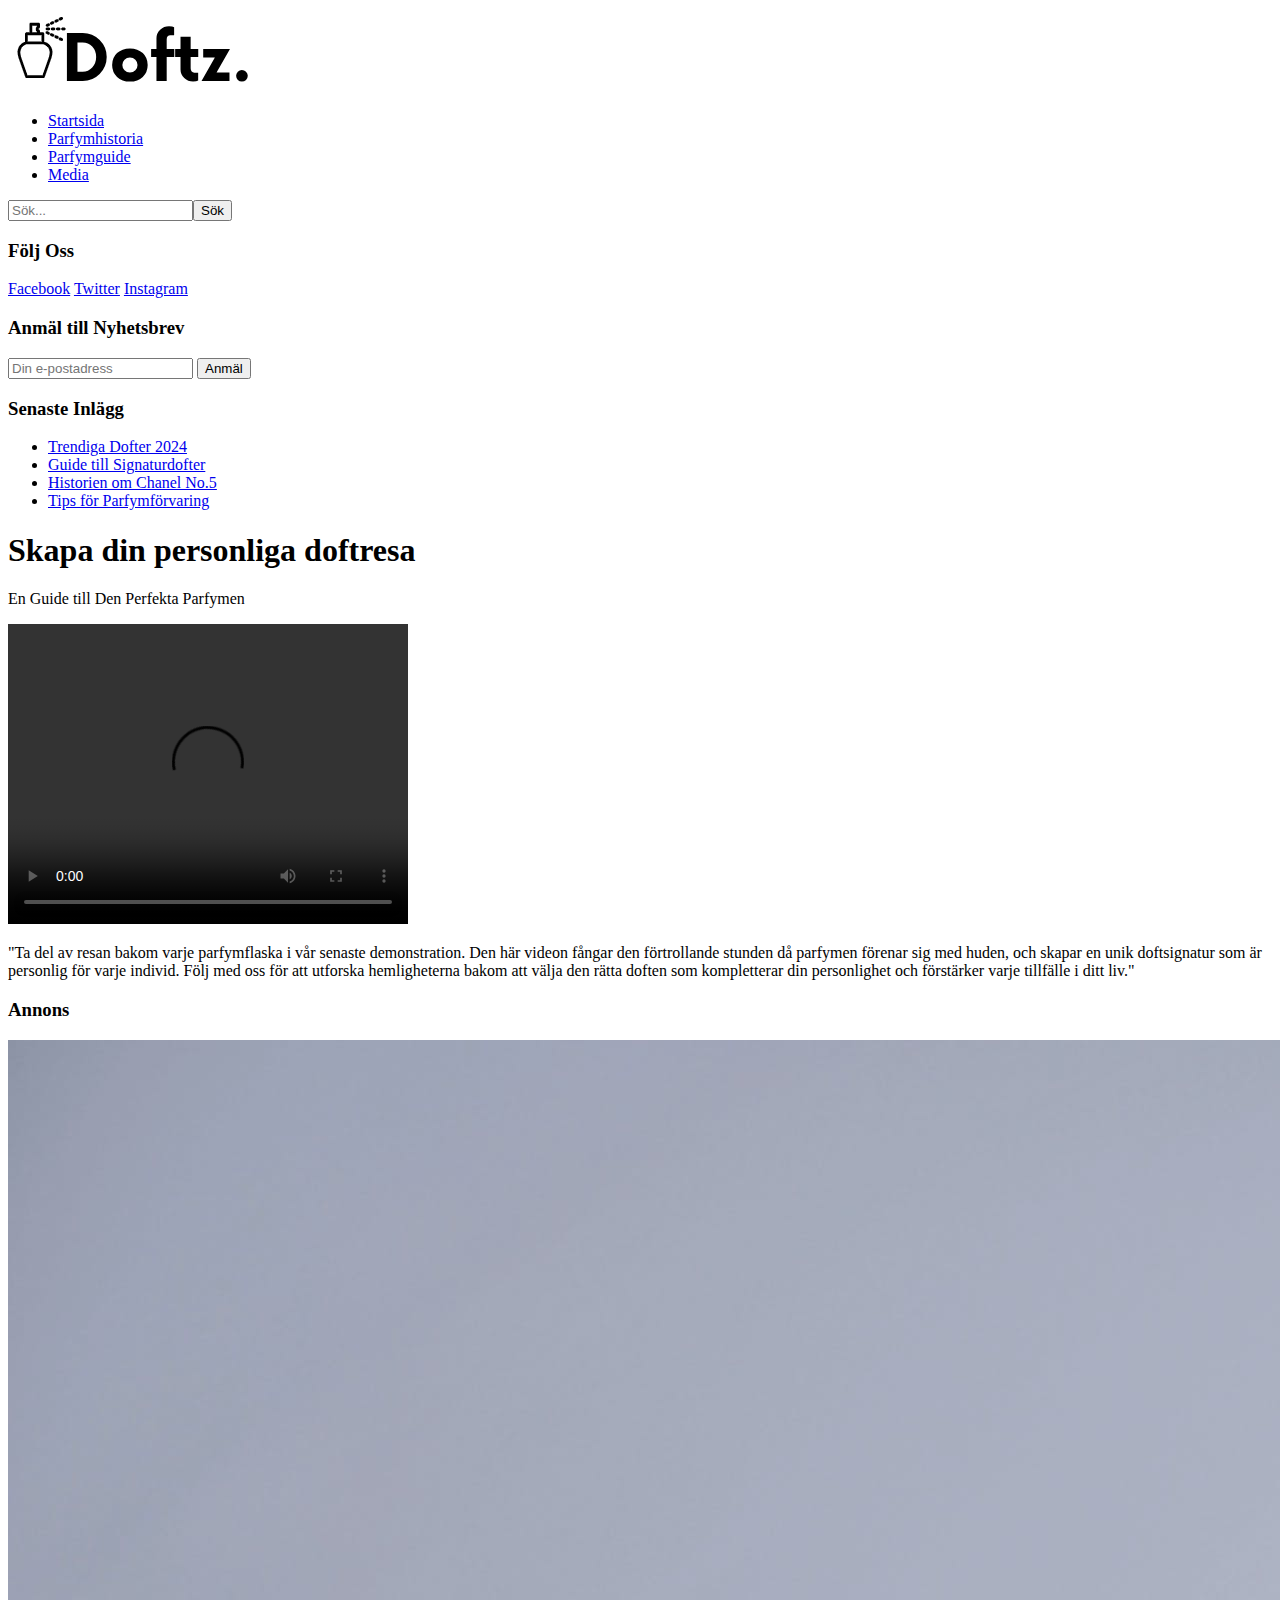
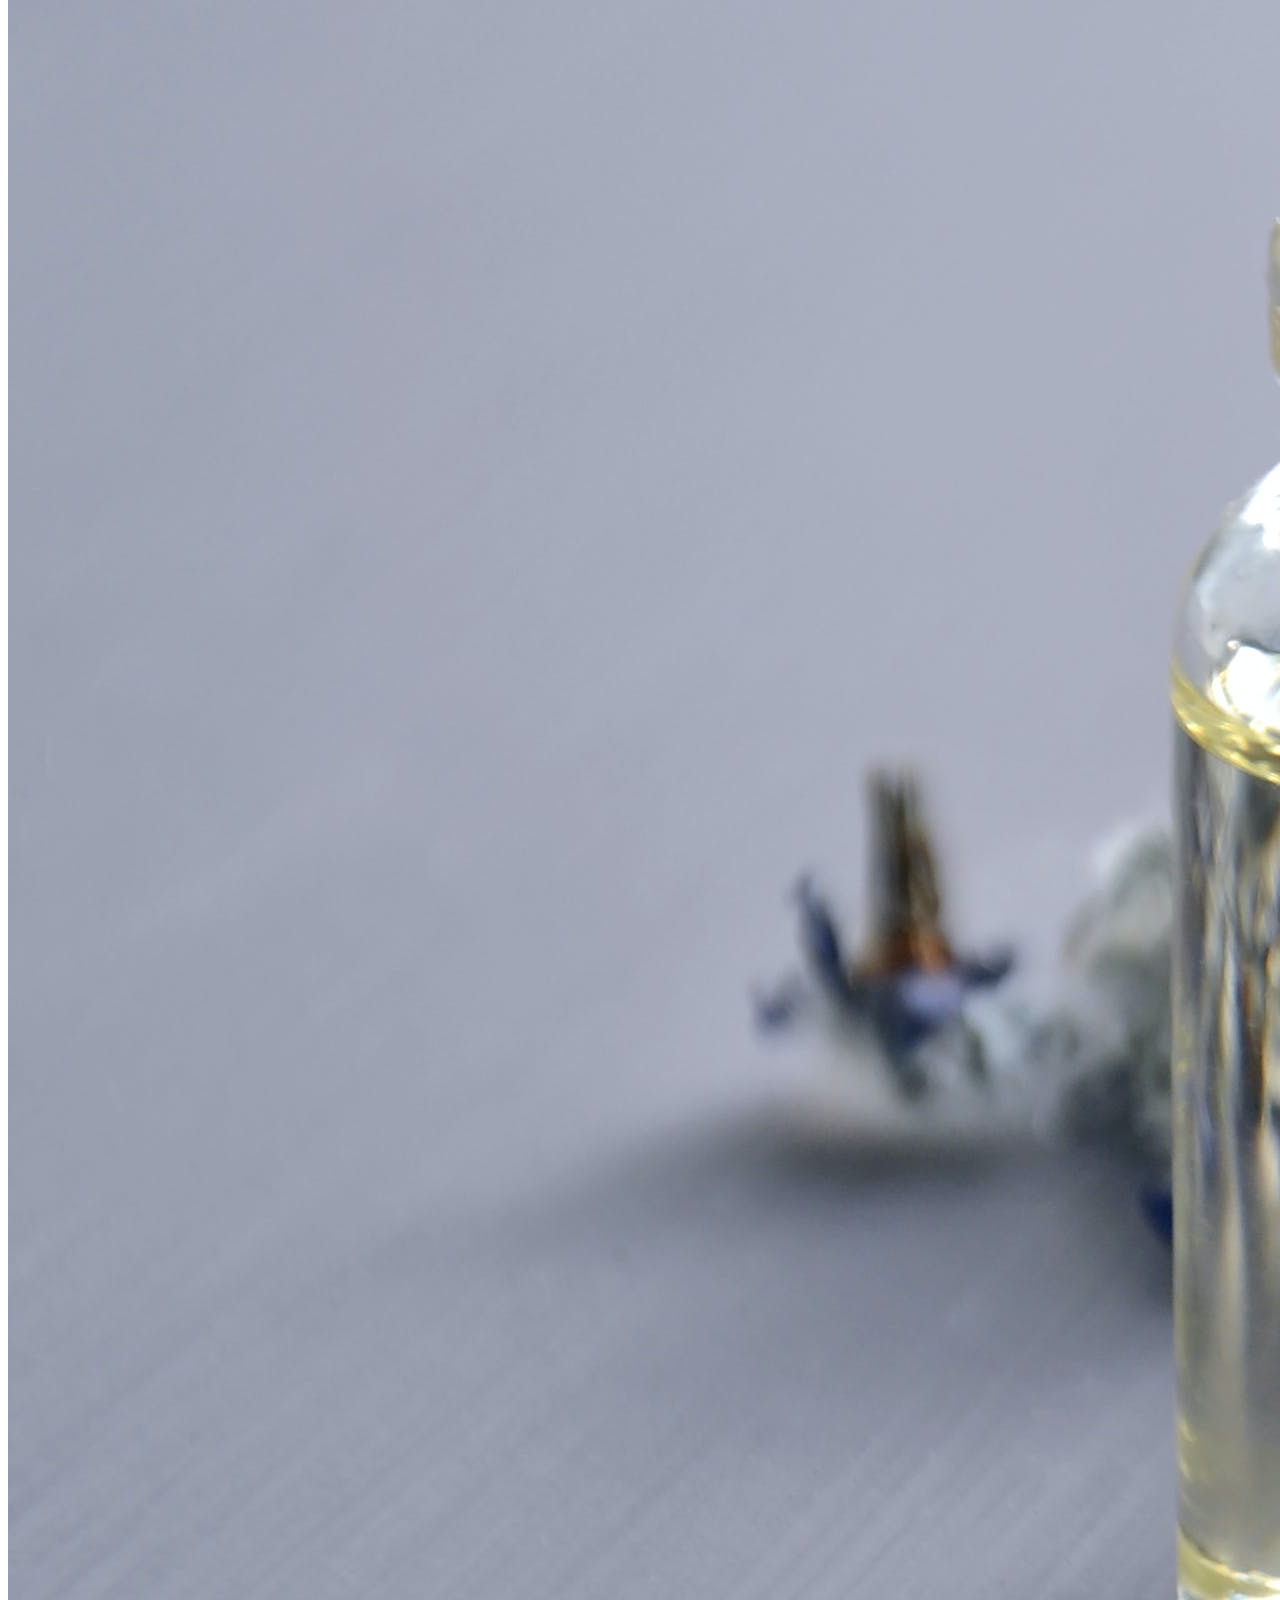
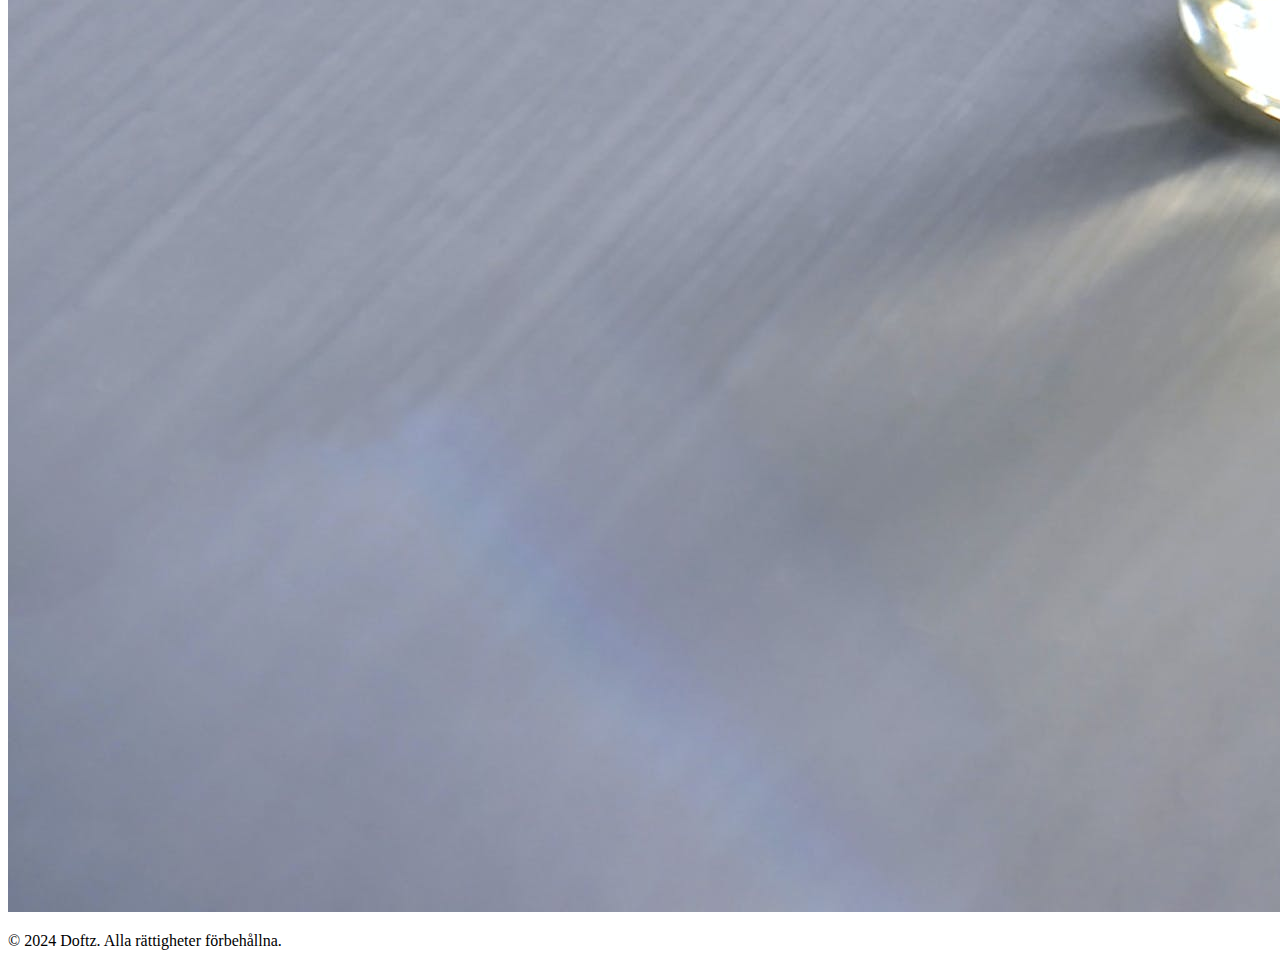
==== media.html @ a53b117b "First commit" ====
<!DOCTYPE html>
<html lang="en">

<head>
    <meta charset="UTF-8">
    <meta name="viewport" content="width=device-width, initial-scale=1.0">
    <title>Parfym - Startsida</title>
    <link rel="stylesheet" href="CSS/style.css">
</head>

<body onload="buildmenu()">

    <header class="pageheader">
        <nav class="top-nav">
            <div class="logo">
            <img src="/images/logo..png" alt="Logotyp">

          </div>
        </nav>
    </header>
    <div class="holygrail-layout">
        <nav class="sidebar">
            <div class="sidebar-section">
                <h3>Följ Oss</h3>
                <div class="social-links">
                    <a href="#">Facebook</a>
                    <a href="#">Twitter</a>
                    <a href="#">Instagram</a>
                </div>
            </div>

            <div class="sidebar-section">
                <h3>Anmäl till Nyhetsbrev</h3>
                <form>
                    <input type="email" placeholder="Din e-postadress" required>
                    <input type="submit" value="Anmäl">
                </form>
            </div>


            <div class="sidebar-section">
                <h3>Senaste Inlägg</h3>
                <ul class="recent-posts">
                    <li><a href="#">Trendiga Dofter 2024</a></li>
                    <li><a href="#">Guide till Signaturdofter</a></li>
                    <li><a href="#">Historien om Chanel No.5</a></li>
                    <li><a href="#">Tips för Parfymförvaring</a></li>
                </ul>
            </div>
        </nav>

        <main class="main-content">
       
            <section class="video-section">
                <h1>Skapa din personliga doftresa</h1>
                <p>En Guide till Den Perfekta Parfymen</p>
                <video controls width="400" height="300">
                    <source src="/images/production_id_4154241 (2160p).mp4" type="video/mp4">
               
                </video>
                <p>
                    "Ta del av resan bakom varje parfymflaska i vår senaste demonstration. Den här videon fångar den
                    förtrollande stunden då parfymen förenar sig med huden,
                    och skapar en unik doftsignatur som är personlig för varje individ.
                    Följ med oss för att utforska hemligheterna bakom att välja den rätta doften
                    som kompletterar din personlighet
                    och förstärker varje tillfälle i ditt liv."</p>
            </section>

          
        </main>

        <aside class="aside-content">
            <div class="advertisement">
                <h3>Annons</h3>
                <img src="/images/perfume.jpg" alt="Reklambild" class="ad-image">
                
            </div>
        </aside>
    </div>

    <footer>
        <p>&copy; 2024 Doftz. Alla rättigheter förbehållna.</p>
    </footer>
    <script src="/js/script.js"></script>
</body>

</html>
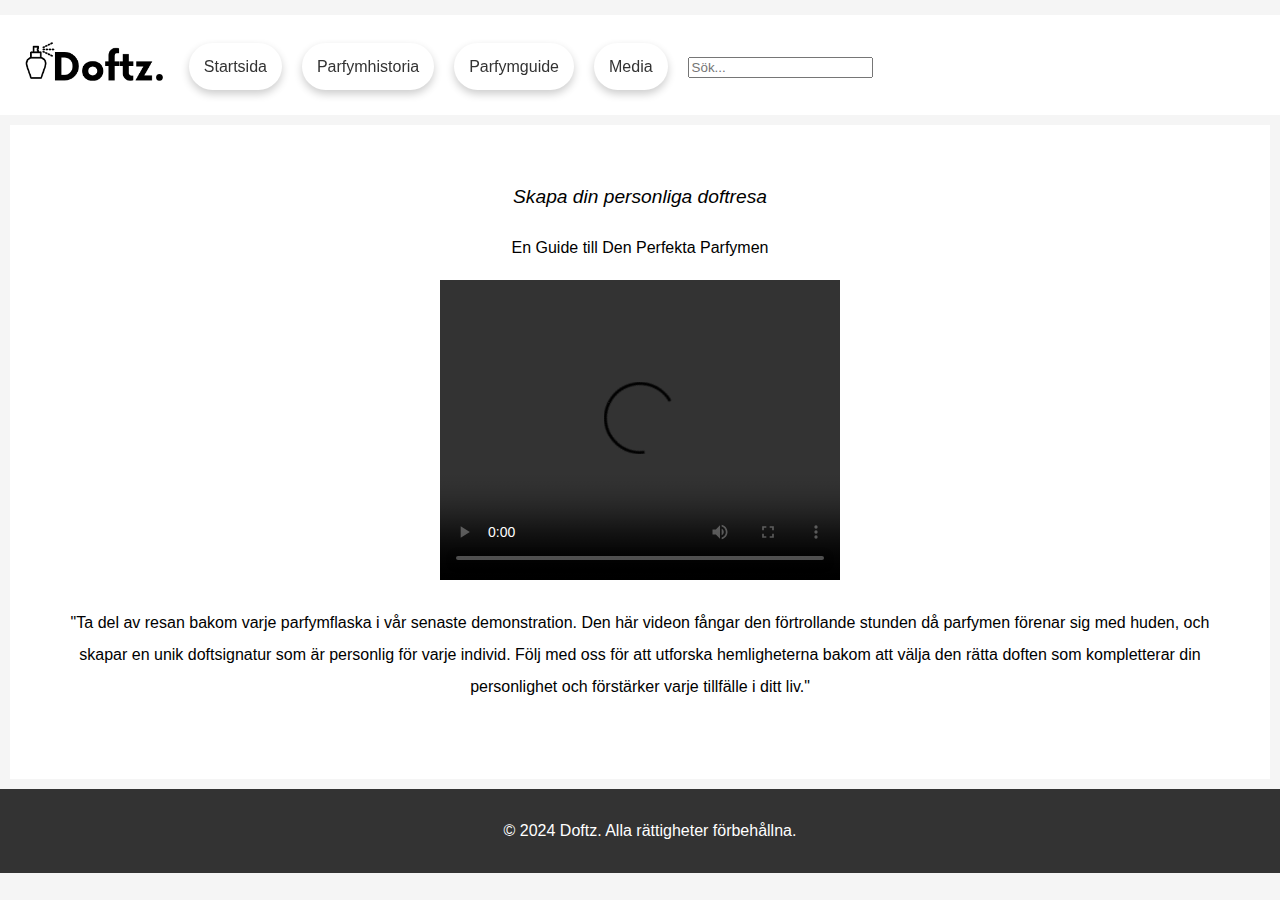
==== commit 510a92f4: "updates" ====
--- a/media.html
+++ b/media.html
@@ -2,10 +2,23 @@
 <html lang="en">
 
 <head>
+
+<!-- Google tag (gtag.js) -->
+<script async src="https://www.googletagmanager.com/gtag/js?id=G-6LY5FQR2HF"></script>
+<script>
+  window.dataLayer = window.dataLayer || [];
+  function gtag(){dataLayer.push(arguments);}
+  gtag('js', new Date());
+
+  gtag('config', 'G-6LY5FQR2HF');
+</script>
+
+
     <meta charset="UTF-8">
     <meta name="viewport" content="width=device-width, initial-scale=1.0">
-    <title>Parfym - Startsida</title>
-    <link rel="stylesheet" href="CSS/style.css">
+    <title>Media</title>
+    <link rel="stylesheet" href="css/style.css">
+
 </head>
 
 <body onload="buildmenu()">
@@ -13,41 +26,14 @@
     <header class="pageheader">
         <nav class="top-nav">
             <div class="logo">
-            <img src="/images/logo..png" alt="Logotyp">
+            <img src="images/logo..png" alt="Logotyp">
 
           </div>
         </nav>
     </header>
-    <div class="holygrail-layout">
-        <nav class="sidebar">
-            <div class="sidebar-section">
-                <h3>Följ Oss</h3>
-                <div class="social-links">
-                    <a href="#">Facebook</a>
-                    <a href="#">Twitter</a>
-                    <a href="#">Instagram</a>
-                </div>
-            </div>
-
-            <div class="sidebar-section">
-                <h3>Anmäl till Nyhetsbrev</h3>
-                <form>
-                    <input type="email" placeholder="Din e-postadress" required>
-                    <input type="submit" value="Anmäl">
-                </form>
-            </div>
 
 
-            <div class="sidebar-section">
-                <h3>Senaste Inlägg</h3>
-                <ul class="recent-posts">
-                    <li><a href="#">Trendiga Dofter 2024</a></li>
-                    <li><a href="#">Guide till Signaturdofter</a></li>
-                    <li><a href="#">Historien om Chanel No.5</a></li>
-                    <li><a href="#">Tips för Parfymförvaring</a></li>
-                </ul>
-            </div>
-        </nav>
+        
 
         <main class="main-content">
        
@@ -55,7 +41,7 @@
                 <h1>Skapa din personliga doftresa</h1>
                 <p>En Guide till Den Perfekta Parfymen</p>
                 <video controls width="400" height="300">
-                    <source src="/images/production_id_4154241 (2160p).mp4" type="video/mp4">
+                    <source src="images/production_id_4154241 (2160p).mp4" type="video/mp4">
                
                 </video>
                 <p>
@@ -70,19 +56,12 @@
           
         </main>
 
-        <aside class="aside-content">
-            <div class="advertisement">
-                <h3>Annons</h3>
-                <img src="/images/perfume.jpg" alt="Reklambild" class="ad-image">
-                
-            </div>
-        </aside>
     </div>
 
     <footer>
         <p>&copy; 2024 Doftz. Alla rättigheter förbehållna.</p>
     </footer>
-    <script src="/js/script.js"></script>
+    <script src="js/script.js"></script>
 </body>
 
 </html>--- a/css/style.css
+++ b/css/style.css
@@ -0,0 +1,349 @@
+
+body {
+    
+    font-family: Arial, sans-serif;
+    background-color: #f5f5f5;
+    font-family: Arial, sans-serif;
+    margin: 0;
+    padding: 0;
+
+}
+
+.pageheader,
+.main-content,
+.aside-content,
+.footer {
+    padding: 20px;
+    text-align:center;
+}
+
+.pageheader {
+    background-color:white; 
+    color: #ffffff;
+    
+    background-repeat: no-repeat;
+    background-size: cover;
+    background-position: center;
+    height: 60px; 
+ position: sticky;top: 0;
+ 
+
+}
+
+
+.top-nav {
+    display: flex;
+    align-items: center; 
+    justify-content: flex-start; 
+    
+}
+
+.top-nav .logo {
+    margin-right: 20px; /* Lägg till lite marginal mellan logotypen och menyn */
+}
+
+.top-nav .logo img {
+    height: 50px; /* Eller vilken storlek du föredrar */
+}
+    
+
+.top-nav a {
+ 
+    padding: 15px;
+    text-decoration: none; 
+    background-color:none; 
+    border-radius: 100px; 
+    
+    box-shadow: 0 4px 8px rgba(0, 0, 0, 0.2); 
+    font-weight:normal; 
+    .top-nav a {
+         
+    }
+    
+}
+
+.top-nav a:hover {
+    background-color:darkolivegreen; 
+    box-shadow: 0 6px 12px rgba(0, 0, 0, 0.3); 
+}
+
+.top-nav button {
+    padding: 10px 20px;
+    background-color:white;
+    color:white;
+    border: none;
+    border-radius: 20px;
+    cursor: pointer;
+    transition: background-color 0.4s;
+}
+
+.top-nav button:hover {
+    background-color:white; 
+}
+
+.full-width-background {
+    display: block; 
+    width: 100%; 
+    height: 350px; 
+    margin-top: 0px; 
+    object-fit: cover; 
+}
+
+.holygrail-layout {
+    display: flex;
+    justify-content: space-between;
+}
+
+.sidebar, .aside-content {
+    flex: 1;
+    background-color: #ffffff;
+    margin: 30px;
+    padding: 1px;
+}
+
+.main-content {
+    flex: 3;
+    background-color: #ffffff;
+    margin: 10px;
+    padding: 20px;
+}
+
+
+.social-links a {
+    display: inline-block;
+    margin: 5px;
+    color: #333333;
+    text-decoration: none;
+}
+
+.advertisement img {
+    width: 100%; 
+    height: auto;
+    margin-top: 20px;
+}
+
+
+.bild {
+
+        max-width: 100%; 
+        height: auto; 
+        border: 1px solid #ddd; 
+        border-radius: 4px; 
+        padding: 5px; 
+        box-shadow: 2px 2px 5px rgba(0,0,0,0.2); 
+        margin-right: 50px;
+    }
+    
+    .floating {
+        float: left; 
+        margin-left: 20px; 
+    }
+    
+    
+    .clearfix::after {
+        content: "";
+        clear: both;
+        display: table;
+    }
+    
+
+header {
+    background-color:#ffffff;
+    padding: 20px;
+    text-align:left;
+    
+}
+
+h1 {
+    color:black;
+    font-family:'Segoe UI', Tahoma, Geneva, Verdana, sans-serif;
+    font-size:larger;
+    font-weight:bolder;
+    font-style: italic;
+    margin-bottom: 0px;
+}
+
+nav ul {
+    list-style-type: none;
+    padding: 0;
+    position: sticky; top: 0px;
+}
+
+nav ul li {
+    display: inline;
+    margin-right: 20px;
+}
+
+nav ul li a {
+    text-decoration: none;
+    color:white;
+    font-weight: bold;
+}
+
+nav ul li a.active {
+    color: #000;
+}
+
+main {
+    padding: 20px;
+}
+
+section {
+    background-color: white;
+    margin-bottom: 20px;
+    padding: 20px;
+    border-radius: 5px;
+}
+
+h2 {
+    color:black;
+    font-family:'Segoe UI', Tahoma, Geneva, Verdana, sans-serif;
+    font-size:larger;
+    font-weight:normal;
+    font-style: italic;
+}
+
+footer {
+    background-color: #333;
+    color: white;
+    text-align: center;
+    padding: 10px;
+    position: relative;
+    bottom: 0;
+    width: 100%;
+}
+
+
+body {
+    font-family: 'Segoe UI', Tahoma, Geneva, Verdana, sans-serif;
+    background-color: #f5f5f5;
+    margin: 0;
+    padding: 0;
+    font-size: medium;
+    font-weight: lighter;
+    line-height: 2;
+    margin-top: 15px;
+    
+}
+
+div{
+    display:block
+}
+
+
+.contact-button {
+    background-color: #ffc0cb;
+    color:#ffffff;
+    padding: 5px 20px;
+    text-decoration: none;
+    border-radius: 3px;
+    display: inline-block;
+    font-size: 16px;
+
+}
+
+
+.article img {
+    max-width: 100%; 
+    height: auto; 
+}
+
+
+.featured-articles img {
+    width: 350px; 
+    height: auto; 
+}
+
+
+.articles-grid img {
+    width: 100px; 
+    height: auto; 
+  
+}
+
+.featured-articles, .articles-grid {
+    display: flex;
+    flex-wrap: wrap; 
+    justify-content: space-around; 
+    align-items: flex-start; 
+}
+
+.featured-articles article, .articles-grid article {
+    flex: 1 1 350px; 
+    margin: 10px; 
+}
+
+a:link {
+    color:#333; 
+    text-decoration: none; 
+}
+
+
+a:visited {
+    color:#333; 
+}
+
+a:hover {
+    color:white; 
+    text-decoration:none
+}
+
+/
+a:active {
+    color:; 
+}
+
+.larger-caption {
+    font-size: 24px; 
+}
+
+.holygrail-layout, .featured-articles, .articles-grid {
+    display: flex;
+    flex-wrap: wrap;
+}
+
+
+.holygrail-layout > *, .featured-articles, .articles-grid {
+    display: flex;
+    flex-direction: row;
+    flex-wrap: wrap;
+}
+
+
+.featured-articles article, .articles-grid article {
+    display: flex;
+    flex-direction:column; 
+    margin: 10px;
+    flex-basis: calc(50% - 20px); 
+    align-items: center; 
+}
+
+
+.featured-articles img, .articles-grid img {
+    max-width: 100%; 
+    height: auto;
+}
+
+
+figcaption.larger-caption {
+    font-size: larger; 
+    margin-top: 10px; 
+}
+
+
+@media (max-width: 768px) {
+    .holygrail-layout > *, .featured-articles, .articles-grid {
+        flex-direction: column; 
+    }
+
+    .featured-articles article, .articles-grid article {
+        flex-basis: 100%; 
+    }
+}
+
+.feature-image img {
+    max-width: 100%; 
+    height: auto; 
+    max-height: 500px; 
+}
+
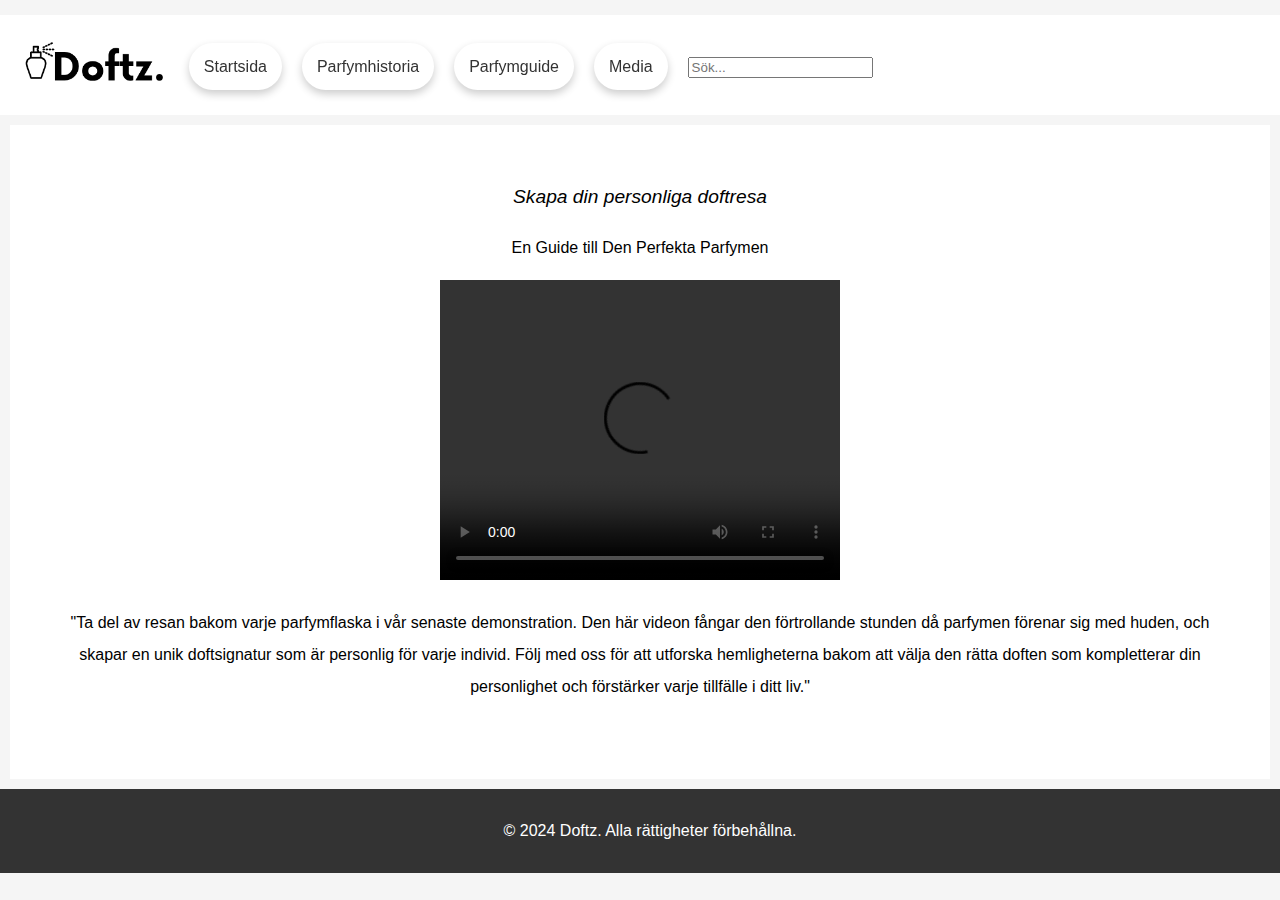
==== commit 659b7d16: "updates" ====
--- a/media.html
+++ b/media.html
@@ -12,6 +12,14 @@
 
   gtag('config', 'G-6LY5FQR2HF');
 </script>
+
+<meta name="description" content="Doftz är en enkel parfymguide-sida">
+<meta name="keywords" content="parfym, doft, parfymer,dofter, parfymguide, parfymkategorierna">
+<meta name="author" content="Doftz parfymguide">
+<meta charset="UTF-8">
+<meta name="viewport" content="width=device-width, initial-scale=1.0">
+<title>Media</title>
+<link rel="stylesheet" href="css/style.css">
 
 
     <meta charset="UTF-8">
